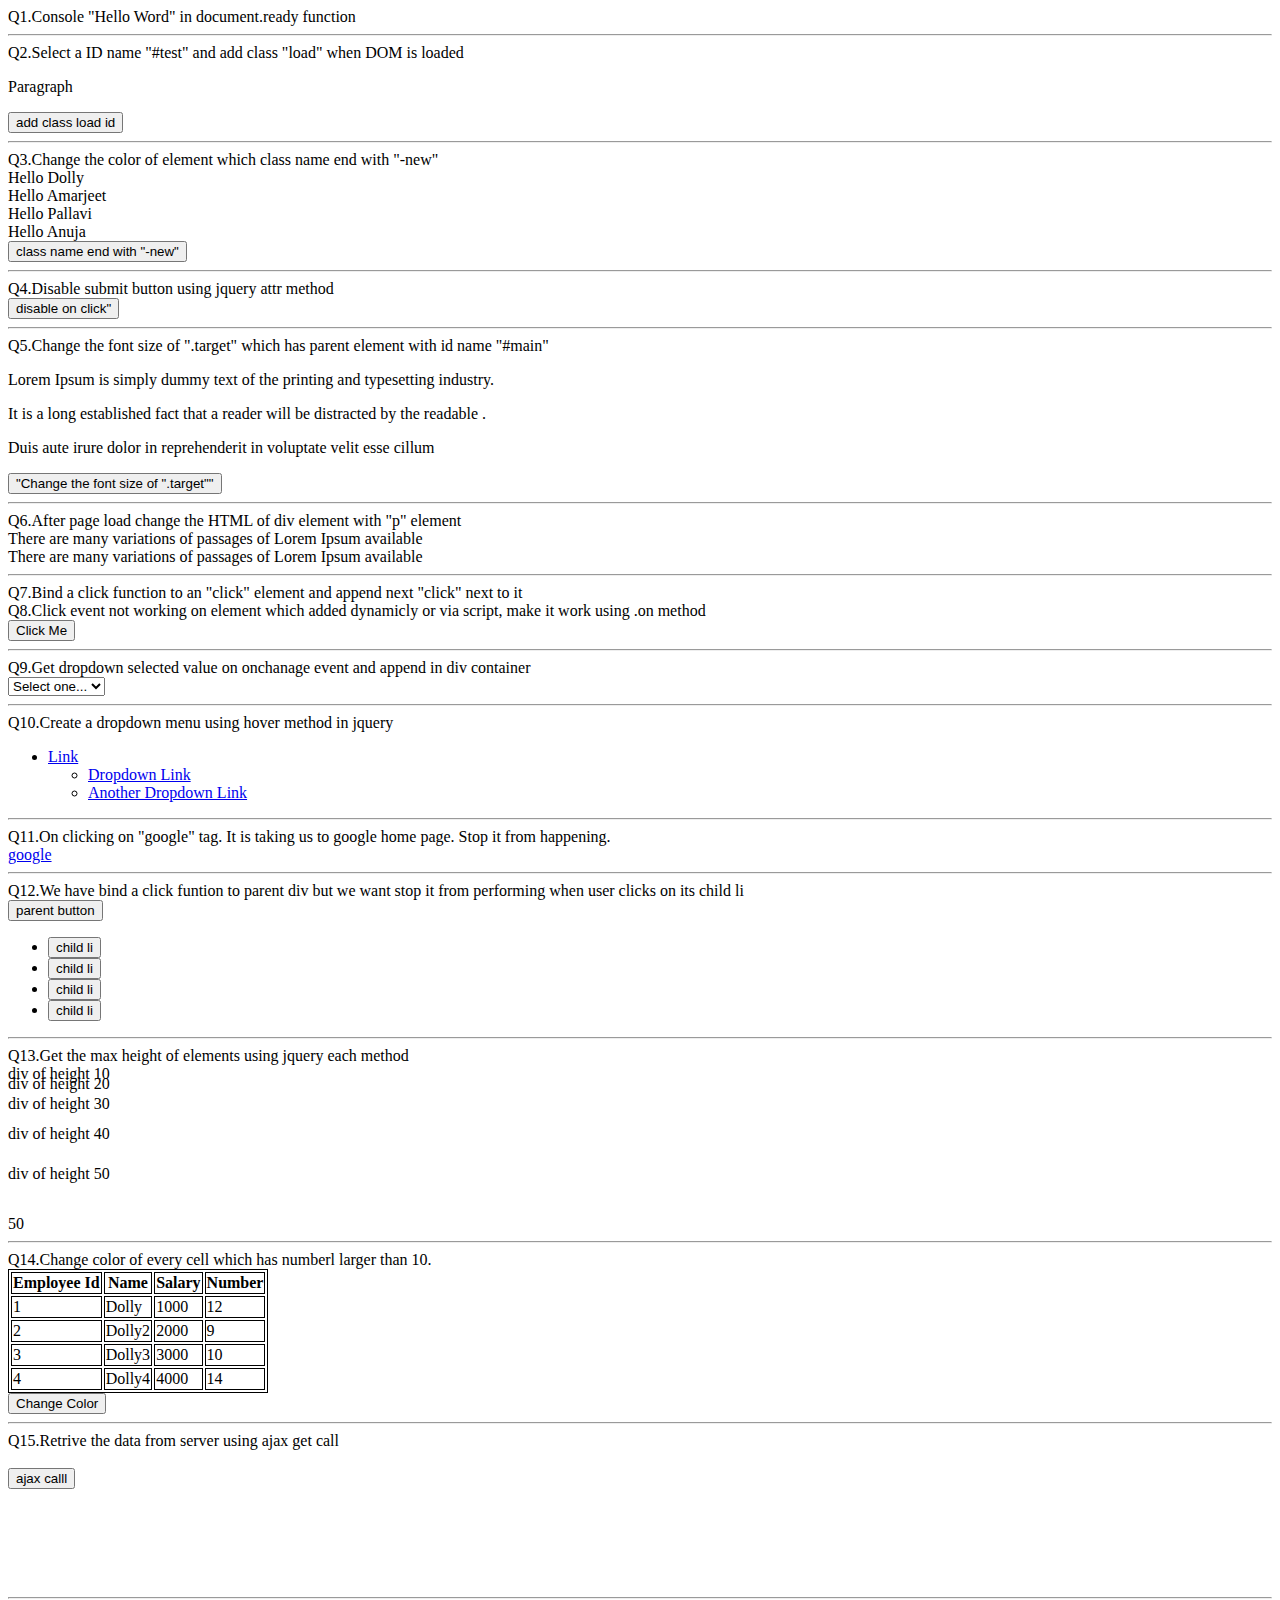
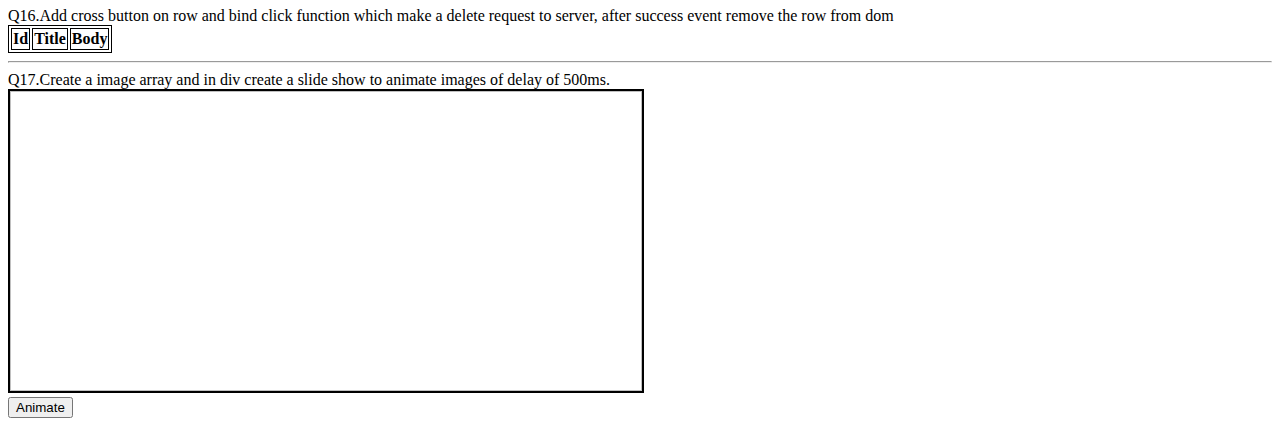
==== file.html @ 9d3b5ae4 "jquery assignment" ====
<!DOCTYPE html>
<html lang="en">
<head>
    <meta charset="UTF-8">
    <title>Title</title>
    <script
            type="text/javascript" src="https://ajax.googleapis.com/ajax/libs/jquery/3.1.1/jquery.min.js">
    </script>
    <script type="text/javascript" src="file.js"></script>
    <style>
        .class1{
            background-color: aquamarine;
        }
        table,th,td{
            border: 1px solid black;
        }
        .slider{

            width: 50%;
            height: 300px;
            margin: 0 auto;

            border: 2px solid black;

        }
    </style>
</head>

<body>
<div>Q1.Console "Hello Word" in document.ready function</div><hr>
<div>Q2.Select a ID name "#test" and add class "load" when DOM is loaded</div>
<p id="test">Paragraph</p>
<button id="button1">add class load id</button>
<hr><div>Q3.Change the color of element which class name end with "-new"</div>
<div class="anew">Hello Dolly</div>
<div class="newa">Hello Amarjeet</div>
<div class="bnew">Hello Pallavi</div>
<div class="cnew">Hello Anuja</div>
<button id="button2">class name end with "-new"</button><br>
<hr><div>Q4.Disable submit button using jquery attr method</div>
<button id="button3">disable on click"</button>
<hr><div>Q5.Change the font size of ".target" which has parent element with id name "#main"</div>
<div id="main">
    <p class="target">Lorem Ipsum is simply dummy text of the printing and typesetting industry.</p>
    <p class="newa">It is a long established fact that a reader will be distracted by the readable . </p>
    <p class="target1">Duis aute irure dolor in reprehenderit in voluptate velit esse cillum </p>
</div>
<button id="button4">"Change the font size of ".target""</button>
<hr><div>Q6.After page load change the HTML of div element with "p" element</div>
<div id="page1">There are many variations of passages of Lorem Ipsum available</div>
<p id="page2">But the majority have suffered alteration in some form, by injected humour.</p>
<hr><div>Q7.Bind a click function to an "click" element and append next "click" next to it</div>
<div>Q8.Click event not working on element which added dynamicly or via script, make it work using .on method</div>
<div class="parent">
    <button class="clicks" >Click Me</button>
</div>
<hr><div>Q9.Get dropdown selected value on onchanage event and append in div container</div>
<div>
    <select id="pick">
        <option value="">Select one...</option>
        <option value="1">1</option>
        <option value="2">2</option>
        <option value="3">3</option>
        <option value="4">4</option>
    </select>
</div>
<div id="div1"></div>
<hr><div>Q10.Create a dropdown menu using hover method in jquery</div>
<div id="menu">
    <ul>
        <li><a href="#">Link</a>
            <ul class="dropdown-menu">
                <li><a href="#">Dropdown Link</a></li>
                <li><a href="#">Another Dropdown Link</a></li>
            </ul>
        </li>
    </ul>
</div>
<hr><div>Q11.On clicking on "google" tag. It is taking us to google home page. Stop it from happening.</div>
<a id="google" href="www.google.com">
    google
</a>
<hr><div>Q12.We have bind a click funtion to parent div but we want stop it from performing when user clicks on its child li</div>
<div>
    <button id="parentclick">parent button</button>
    <div>
        <ul>
            <li><button class="childclick">child li</button></li>
            <li><button class="childclick">child li</button></li>
            <li><button class="childclick">child li</button></li>
            <li><button class="childclick">child li</button></li>
        </ul>
    </div>
</div>
<hr><div>Q13.Get the max height of elements using jquery each method</div>
<div class="height" style="height: 10px">
    div of height 10
</div>
<div class="height" style="height: 20px">
    div of height 20
</div>
<div class="height" style="height: 30px">
    div of height 30
</div>
<div class="height" style="height: 40px">
    div of height 40
</div>
<div class="height" style="height: 50px">
    div of height 50
</div>
<label id="maxheight">max height is</label>
<hr><div>Q14.Change color of every cell which has numberl larger than 10.</div>
<table id="qw">
    <tr>
        <th>Employee Id</th>
        <th>Name</th>
        <th>Salary</th>
        <th>Number</th>
    </tr>
    <tr>
        <td>1</td>
        <td>Dolly</td>
        <td>1000</td>
        <td class="num">12</td>
    </tr>
    <tr>
        <td>2</td>
        <td>Dolly2</td>
        <td>2000</td>
        <td class="num">9</td>
    </tr>
    <tr>
        <td>3</td>
        <td>Dolly3</td>
        <td>3000</td>
        <td class="num">10</td>
    </tr>
    <tr>
        <td>4</td>
        <td>Dolly4</td>
        <td>4000</td>
        <td class="num">14</td>
    </tr>
</table>
<button id="colorchange">Change Color</button>
<hr><div>Q15.Retrive the data from server using ajax get call</div>
<br>
<button id="dolly">ajax calll</button>
<div id="url" style="height:100px;overflow: auto"></div>

<hr><div>Q16.Add cross button on row and bind click function which make a delete request to server, after success event remove the row from dom</div>
<table id="records_table" border='1'>
    <tr>
        <th>Id</th>
        <th>Title</th>
        <th>Body</th>
    </tr>
</table>

<hr><div>Q17.Create a image array and in div create a slide show to animate images of delay of 500ms.</div>
<div class="">
    <img class="slider" alt="">
</div>
<button id="animate">Animate</button>

</body>
</html>
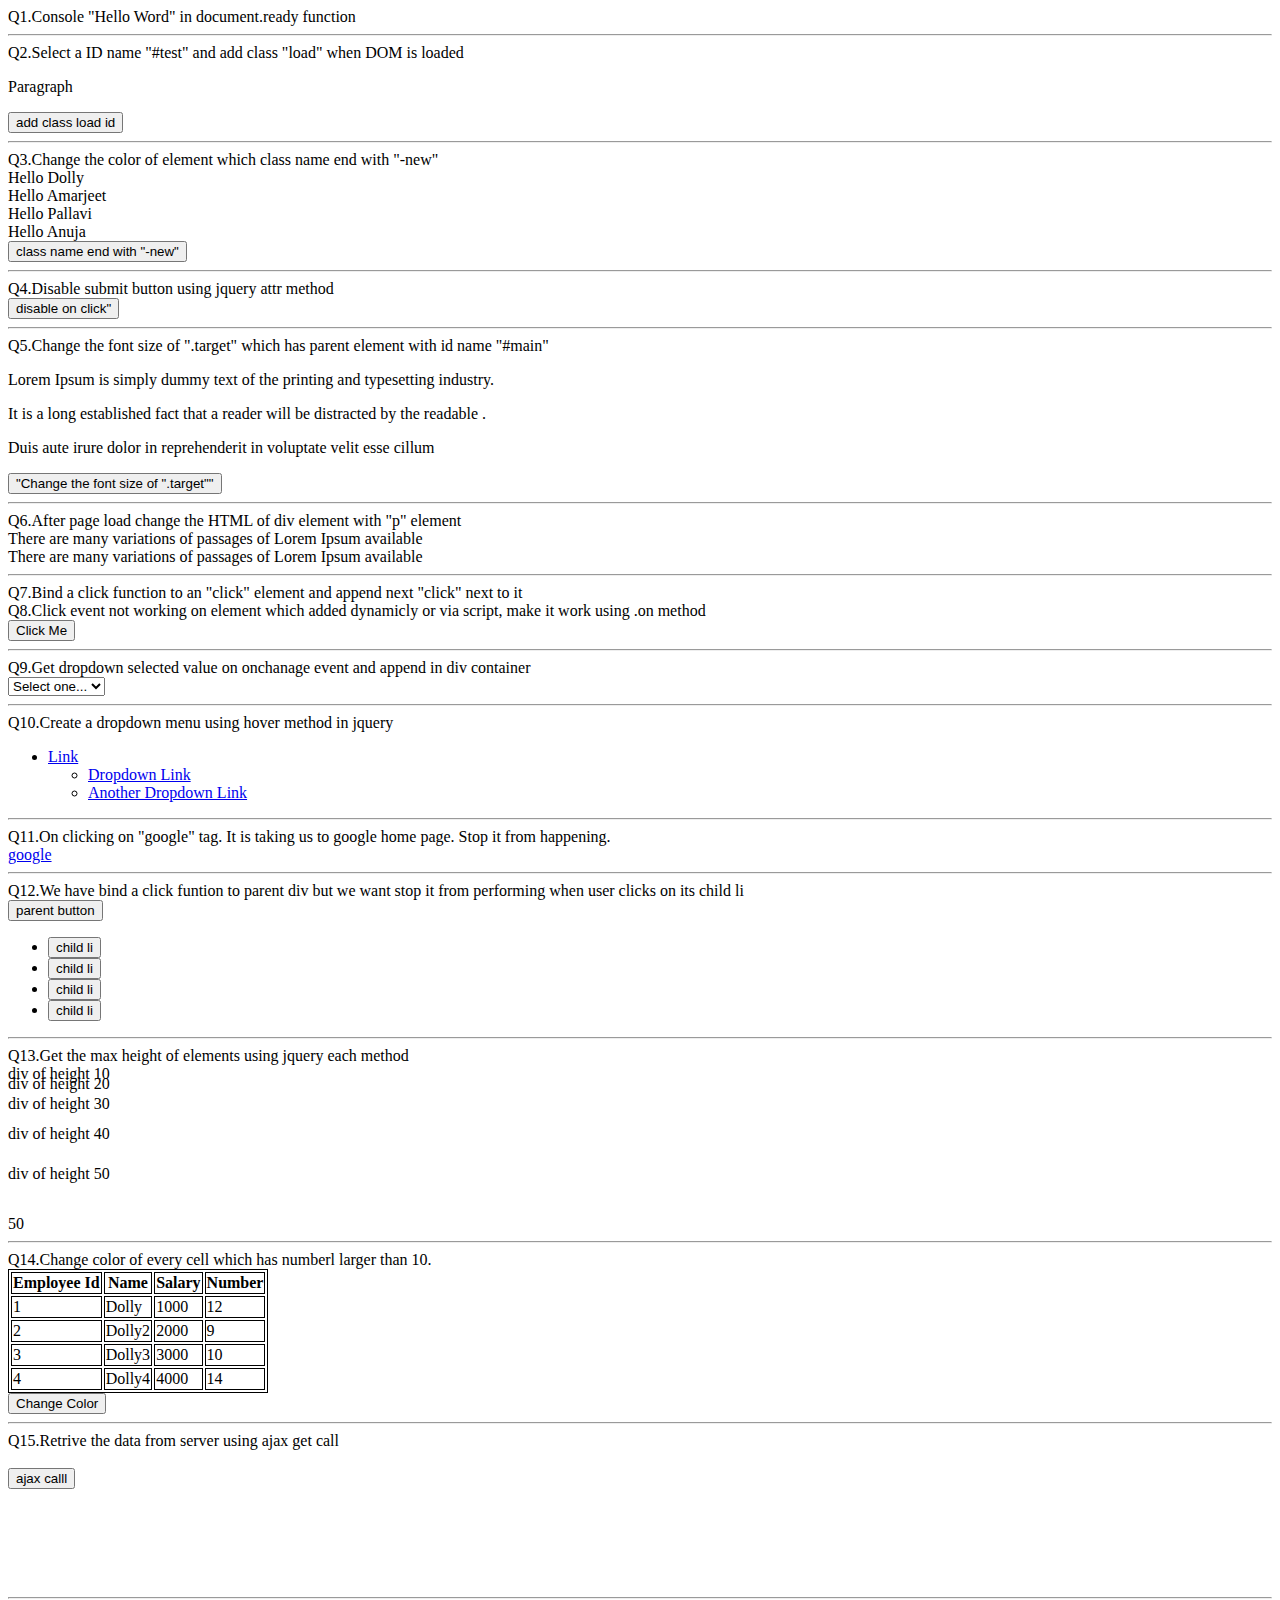
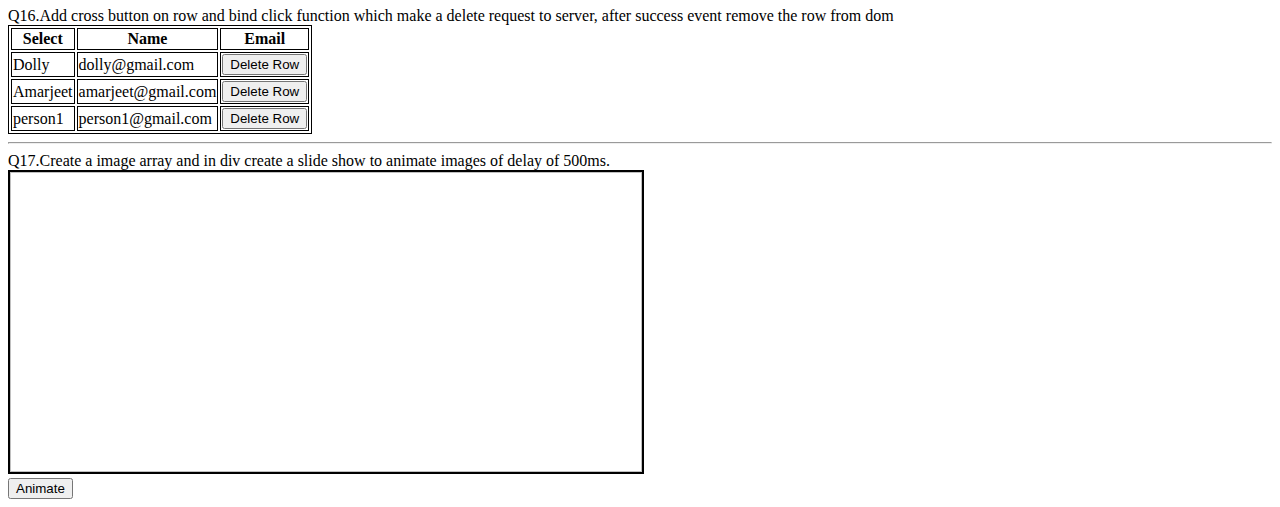
==== commit 9f4c0fac: "jquery" ====
--- a/file.html
+++ b/file.html
@@ -149,12 +149,31 @@
 <div id="url" style="height:100px;overflow: auto"></div>
 
 <hr><div>Q16.Add cross button on row and bind click function which make a delete request to server, after success event remove the row from dom</div>
-<table id="records_table" border='1'>
+<table>
+    <thead>
     <tr>
-        <th>Id</th>
-        <th>Title</th>
-        <th>Body</th>
+        <th>Select</th>
+        <th>Name</th>
+        <th>Email</th>
     </tr>
+    </thead>
+    <tbody>
+    <tr>
+        <td>Dolly</td>
+        <td>dolly@gmail.com</td>
+        <td><button type="button" id="delete-row1">Delete Row</button></td>
+    </tr>
+    <tr>
+        <td>Amarjeet</td>
+        <td>amarjeet@gmail.com</td>
+        <td><button type="button" id="delete-row2">Delete Row</button></td>
+    </tr>
+    <tr>
+        <td>person1</td>
+        <td>person1@gmail.com</td>
+        <td><button type="button" id="delete-row3">Delete Row</button></td>
+    </tr>
+    </tbody>
 </table>
 
 <hr><div>Q17.Create a image array and in div create a slide show to animate images of delay of 500ms.</div>
